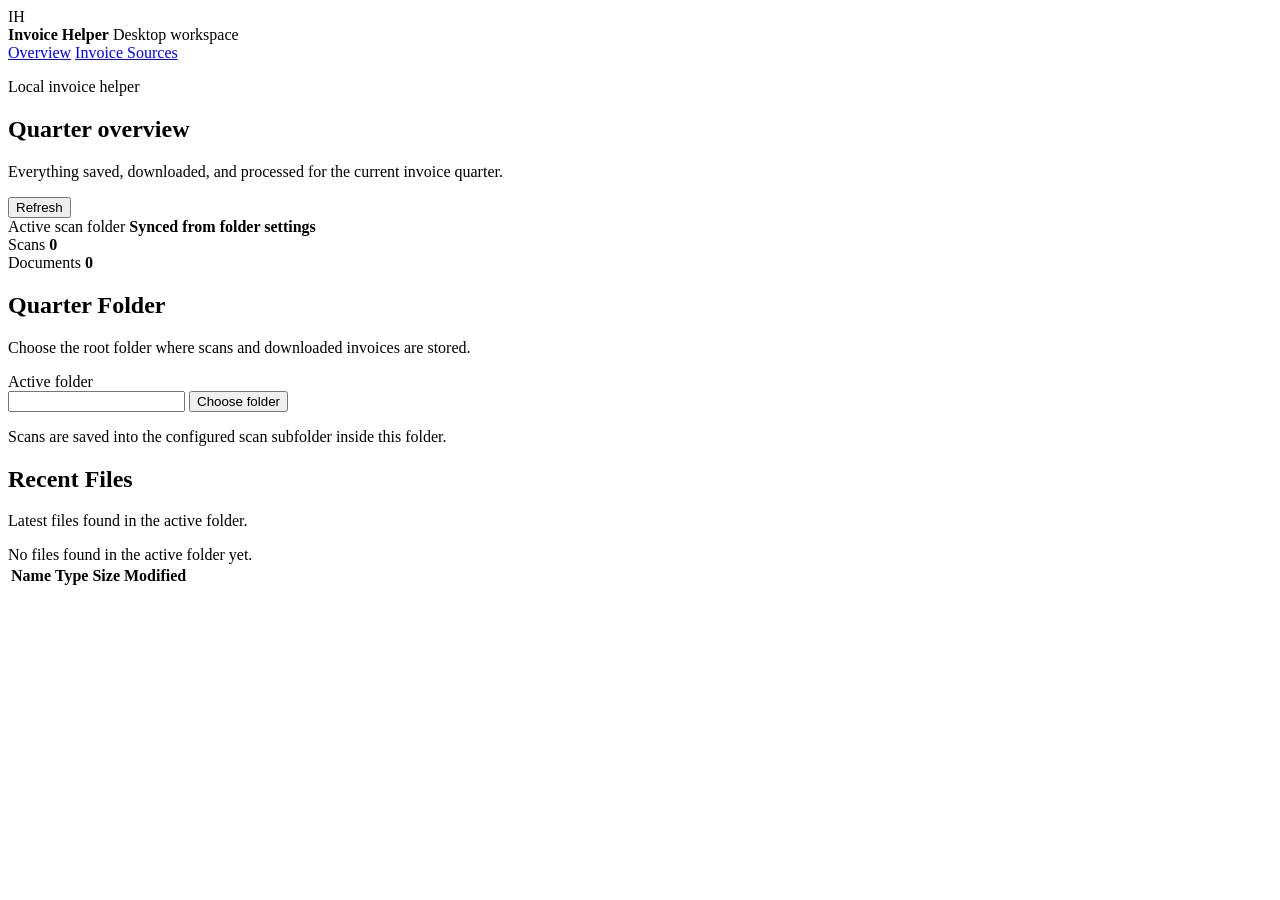
==== frontend/desktop/index.html @ 1f202103 "Expansion: Invoice Helper APP!" ====
<!DOCTYPE html>
<html lang="en">
<head>
  <meta charset="UTF-8" />
  <meta name="viewport" content="width=device-width,initial-scale=1.0" />
  <title>Invoice Helper Desktop</title>
  <link rel="stylesheet" href="/desktop-static/desktop.css" />
</head>
<body>
  <main class="app-shell">
    <aside class="sidebar" aria-label="Workspace navigation">
      <div class="brand">
        <div class="brand-mark">IH</div>
        <div>
          <strong>Invoice Helper</strong>
          <span>Desktop workspace</span>
        </div>
      </div>

      <nav class="nav-list">
        <a class="active" href="#" data-page="overview">Overview</a>
        <a href="#" data-page="sources">Invoice Sources</a>
      </nav>

    </aside>

    <section class="content" id="page-overview">
      <header class="topbar">
        <div>
          <p class="eyebrow">Local invoice helper</p>
          <h1>Quarter overview</h1>
          <p class="lede">Everything saved, downloaded, and processed for the current invoice quarter.</p>
        </div>
        <button id="refresh-btn" class="secondary-btn" type="button">Refresh</button>
      </header>

      <section class="stats-grid" aria-label="Folder statistics">
        <article class="stat large">
          <span class="label">Active scan folder</span>
          <strong id="scan-folder-display">Synced from folder settings</strong>
        </article>
        <article class="stat">
          <span class="label">Scans</span>
          <strong id="scan-count">0</strong>
        </article>
        <article class="stat">
          <span class="label">Documents</span>
          <strong id="document-count">0</strong>
        </article>
      </section>

      <section class="panel">
        <div class="section-title">
          <div>
            <h2>Quarter Folder</h2>
            <p>Choose the root folder where scans and downloaded invoices are stored.</p>
          </div>
        </div>
        <label for="active-folder">Active folder</label>
        <div class="folder-row">
          <input id="active-folder" type="text" spellcheck="false" readonly />
          <button id="save-folder-btn" type="button">Choose folder</button>
        </div>
        <p class="hint">Scans are saved into the configured scan subfolder inside this folder.</p>
      </section>

      <section class="panel overview-documents">
        <div class="section-title">
          <div>
            <h2>Recent Files</h2>
            <p>Latest files found in the active folder.</p>
          </div>
        </div>
        <div id="files-empty" class="empty">No files found in the active folder yet.</div>
        <table id="files-table">
          <thead>
            <tr>
              <th>Name</th>
              <th>Type</th>
              <th>Size</th>
              <th>Modified</th>
            </tr>
          </thead>
          <tbody id="files-body"></tbody>
        </table>
      </section>
    </section>

    <section class="content" id="page-sources" hidden>
      <header class="topbar">
        <div>
          <p class="eyebrow">Local invoice helper</p>
          <h1>Invoice Sources</h1>
          <p class="lede">Run the connected download jobs for the selected date range.</p>
        </div>
      </header>

      <section class="panel sources-panel">
        <article class="source-card phone-source">
          <div class="source-icon">P</div>
          <div class="source-body">
            <div class="source-head">
              <div>
                <h3>Phone Scanner</h3>
                <p>Open the link on your phone to scan documents with the camera.</p>
                <a id="phone-url" href="#" target="_blank" class="phone-url-link">Loading scanner URL…</a>
              </div>
              <img id="phone-qr" src="/api/runtime/phone-qr.svg" alt="QR code for phone scanner" class="phone-qr" />
            </div>
          </div>
        </article>

        <article class="source-card">
          <div class="source-icon">O</div>
          <div class="source-body">
            <div class="source-head">
              <div>
                <h3>Outlook Attachments</h3>
                <p>Inbox and optional subfolders, PDF attachments only.</p>
              </div>
            </div>
            <div class="job-form">
              <label>
                From
                <input id="outlook-date-from" type="date" />
              </label>
              <label>
                To
                <input id="outlook-date-to" type="date" />
              </label>
              <label class="checkbox-label">
                <input id="outlook-subfolders" type="checkbox" checked />
                Include Inbox subfolders
              </label>
              <button id="outlook-run-btn" type="button">Download</button>
            </div>
            <div id="outlook-result" class="job-result"></div>
          </div>
        </article>

        <article class="source-card">
          <div class="source-icon">W</div>
          <div class="source-body">
            <div class="source-head">
              <div>
                <h3>Wix Invoices</h3>
                <p>Browser automation for Wix invoice PDFs and subscription dates.</p>
              </div>
            </div>
            <div class="job-form">
              <label>
                From
                <input id="wix-date-from" type="date" />
              </label>
              <label>
                To
                <input id="wix-date-to" type="date" />
              </label>
              <label class="checkbox-label">
                <input id="wix-force-login" type="checkbox" checked />
                Force login / 2FA
              </label>
              <button id="wix-run-btn" type="button">Run</button>
            </div>
            <div id="wix-next-invoice" class="next-invoice"></div>
            <div id="wix-result" class="job-result"></div>
          </div>
        </article>

        <article class="source-card">
          <div class="source-icon">D</div>
          <div class="source-body">
            <div class="source-head">
              <div>
                <h3>Dropbox Invoices</h3>
                <p>Business billing PDFs from the Dropbox account.</p>
              </div>
            </div>
            <div class="job-form">
              <label>
                From
                <input id="dropbox-date-from" type="date" />
              </label>
              <label>
                To
                <input id="dropbox-date-to" type="date" />
              </label>
              <label class="checkbox-label">
                <input id="dropbox-force-login" type="checkbox" checked />
                Force login / 2FA
              </label>
              <button id="dropbox-run-btn" type="button">Run</button>
            </div>
            <div id="dropbox-result" class="job-result"></div>
          </div>
        </article>
      </section>
    </section>
  </main>
  <div id="toast"></div>
  <script src="/desktop-static/desktop.js"></script>
</body>
</html>
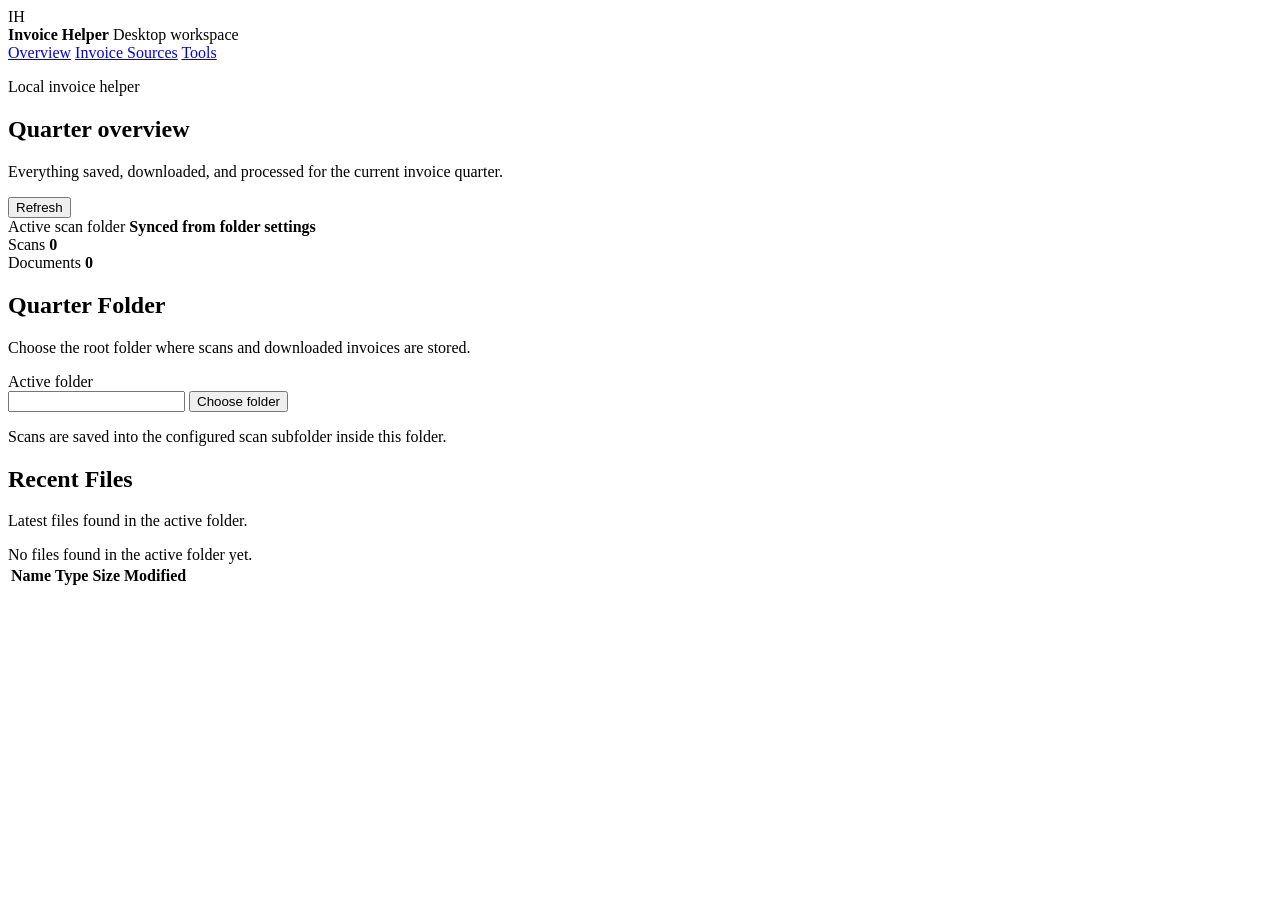
==== commit 404ed66b: "Enhance documentation and functionality" ====
--- a/frontend/desktop/index.html
+++ b/frontend/desktop/index.html
@@ -20,6 +20,7 @@
       <nav class="nav-list">
         <a class="active" href="#" data-page="overview">Overview</a>
         <a href="#" data-page="sources">Invoice Sources</a>
+        <a href="#" data-page="tools">Tools</a>
       </nav>
 
     </aside>
@@ -196,6 +197,44 @@
         </article>
       </section>
     </section>
+
+    <section class="content" id="page-tools" hidden>
+      <header class="topbar">
+        <div>
+          <p class="eyebrow">External tools</p>
+          <h1>Tools</h1>
+          <p class="lede">Open the finance tools to turn your scans into tax-ready proofs.</p>
+        </div>
+      </header>
+
+      <section class="panel sources-panel">
+        <article class="source-card">
+          <div class="source-icon">B</div>
+          <div class="source-body">
+            <div class="source-head">
+              <div>
+                <h3>Bewirtungsbeleg</h3>
+                <p>Create a hospitality proof from a scanned receipt.</p>
+                <a href="https://finanzapp.de-life.de/bewirtung/new" target="_blank" rel="noopener" class="phone-url-link">Open Bewirtungsbeleg →</a>
+              </div>
+            </div>
+          </div>
+        </article>
+
+        <article class="source-card">
+          <div class="source-icon">R</div>
+          <div class="source-body">
+            <div class="source-head">
+              <div>
+                <h3>Reisekosten</h3>
+                <p>Create a travel expense report.</p>
+                <a href="https://finanzapp.de-life.de/travel/new" target="_blank" rel="noopener" class="phone-url-link">Open Reisekosten →</a>
+              </div>
+            </div>
+          </div>
+        </article>
+      </section>
+    </section>
   </main>
   <div id="toast"></div>
   <script src="/desktop-static/desktop.js"></script>
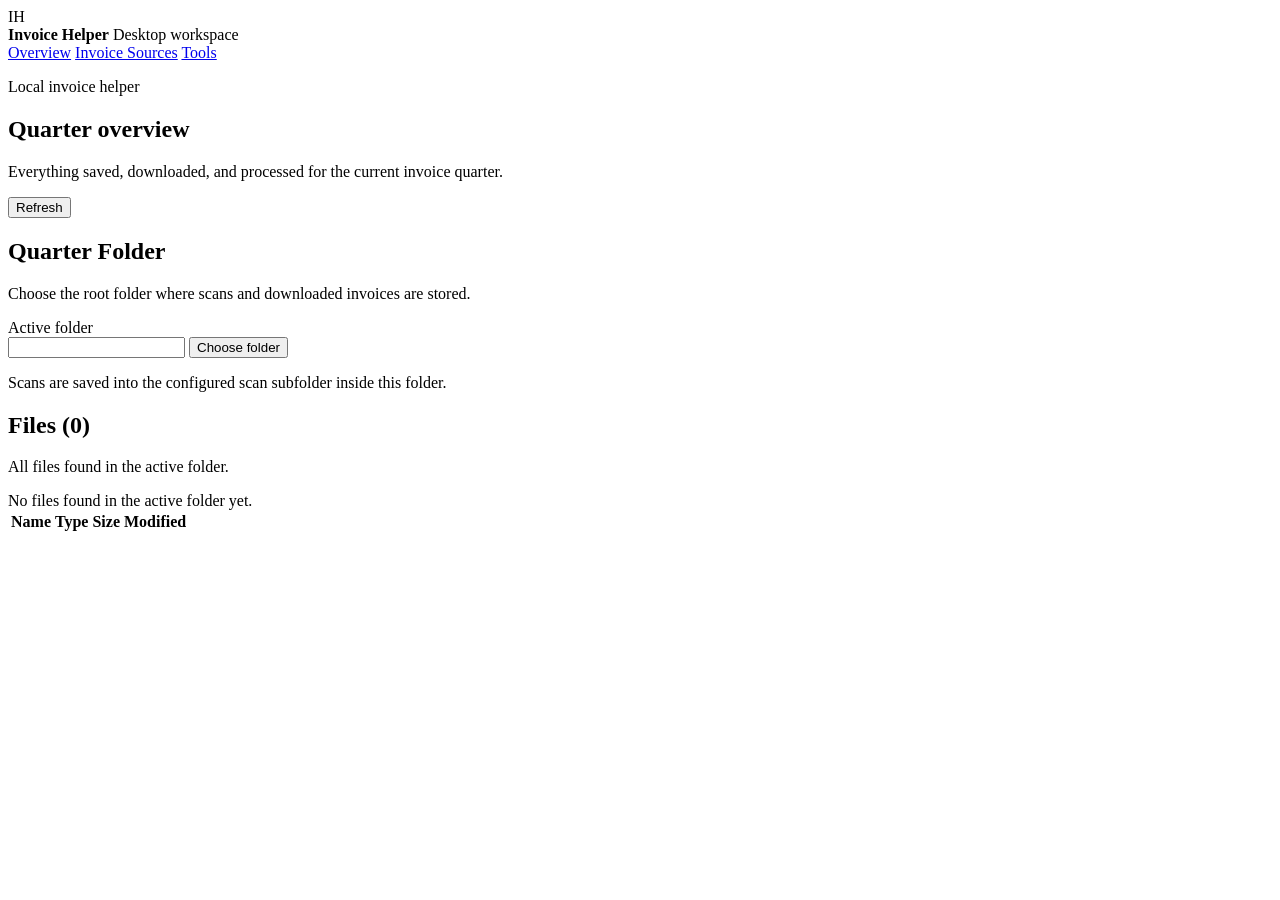
==== commit 7800fa33: "Add favicon support, enhance folder creation logic, and improve UI elements" ====
--- a/frontend/desktop/index.html
+++ b/frontend/desktop/index.html
@@ -35,21 +35,6 @@
         <button id="refresh-btn" class="secondary-btn" type="button">Refresh</button>
       </header>
 
-      <section class="stats-grid" aria-label="Folder statistics">
-        <article class="stat large">
-          <span class="label">Active scan folder</span>
-          <strong id="scan-folder-display">Synced from folder settings</strong>
-        </article>
-        <article class="stat">
-          <span class="label">Scans</span>
-          <strong id="scan-count">0</strong>
-        </article>
-        <article class="stat">
-          <span class="label">Documents</span>
-          <strong id="document-count">0</strong>
-        </article>
-      </section>
-
       <section class="panel">
         <div class="section-title">
           <div>
@@ -68,22 +53,24 @@
       <section class="panel overview-documents">
         <div class="section-title">
           <div>
-            <h2>Recent Files</h2>
-            <p>Latest files found in the active folder.</p>
+            <h2 id="files-heading">Files (0)</h2>
+            <p>All files found in the active folder.</p>
           </div>
         </div>
         <div id="files-empty" class="empty">No files found in the active folder yet.</div>
-        <table id="files-table">
-          <thead>
-            <tr>
-              <th>Name</th>
-              <th>Type</th>
-              <th>Size</th>
-              <th>Modified</th>
-            </tr>
-          </thead>
-          <tbody id="files-body"></tbody>
-        </table>
+        <div class="files-scroll">
+          <table id="files-table">
+            <thead>
+              <tr>
+                <th>Name</th>
+                <th>Type</th>
+                <th>Size</th>
+                <th>Modified</th>
+              </tr>
+            </thead>
+            <tbody id="files-body"></tbody>
+          </table>
+        </div>
       </section>
     </section>
 
@@ -96,7 +83,7 @@
         </div>
       </header>
 
-      <section class="panel sources-panel">
+      <section class="sources-panel">
         <article class="source-card phone-source">
           <div class="source-icon">P</div>
           <div class="source-body">
@@ -195,6 +182,19 @@
             <div id="dropbox-result" class="job-result"></div>
           </div>
         </article>
+
+        <article class="source-card link-source">
+          <div class="source-icon">R</div>
+          <div class="source-body">
+            <div class="source-head">
+              <div>
+                <h3>Rechnungen</h3>
+                <p>Create and manage invoices via the external billing tool.</p>
+              </div>
+              <a href="https://finanzapp.de-life.de/invoice?company=vivolution" target="_blank" rel="noopener" class="source-open-btn">Open</a>
+            </div>
+          </div>
+        </article>
       </section>
     </section>
 
@@ -207,7 +207,7 @@
         </div>
       </header>
 
-      <section class="panel sources-panel">
+      <section class="sources-panel">
         <article class="source-card">
           <div class="source-icon">B</div>
           <div class="source-body">
